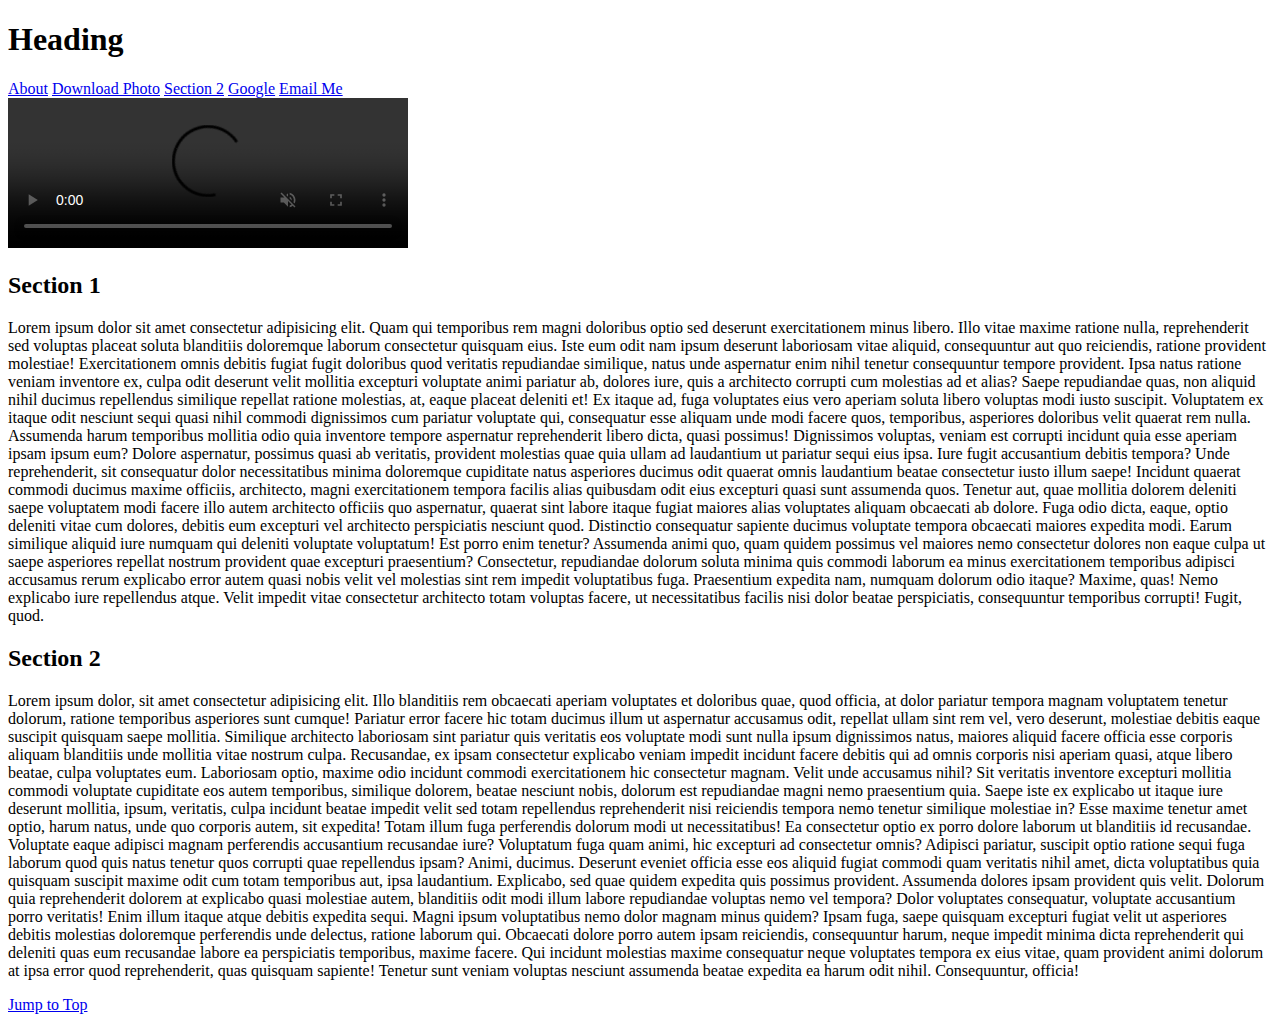
==== index.html @ 06d5de6c "First Commit" ====
<!DOCTYPE html>
<html lang="en">
  <head>
    <meta charset="UTF-8" />
    <meta name="viewport" content="width=device-width, initial-scale=1.0" />
    <meta name="keywords" content="Apple" />
    <meta name="description" content="Free download all songs from movies." />
    <title>Home</title>

    <style>
      video {
        width: 400px;
      }
    </style>
  </head>
  <body>
    <h1>Heading</h1>
    <div>
      <a href="/about.html">About</a>
      <a href="/images/google.jpg" download>Download Photo</a>
      <a href="#section-2">Section 2</a>
      <a href="https://google.com" target="_blank">Google</a>
      <a href="mailto:yooglesharma@gmail.com">Email Me</a>
    </div>

    <video src="/videos/ocean.mp4" controls autoplay muted loop>
      <!-- Fallback -->
      Your browser does't support video play.
    </video>

    <h2>Section 1</h2>
    <p>
      Lorem ipsum dolor sit amet consectetur adipisicing elit. Quam qui
      temporibus rem magni doloribus optio sed deserunt exercitationem minus
      libero. Illo vitae maxime ratione nulla, reprehenderit sed voluptas
      placeat soluta blanditiis doloremque laborum consectetur quisquam eius.
      Iste eum odit nam ipsum deserunt laboriosam vitae aliquid, consequuntur
      aut quo reiciendis, ratione provident molestiae! Exercitationem omnis
      debitis fugiat fugit doloribus quod veritatis repudiandae similique, natus
      unde aspernatur enim nihil tenetur consequuntur tempore provident. Ipsa
      natus ratione veniam inventore ex, culpa odit deserunt velit mollitia
      excepturi voluptate animi pariatur ab, dolores iure, quis a architecto
      corrupti cum molestias ad et alias? Saepe repudiandae quas, non aliquid
      nihil ducimus repellendus similique repellat ratione molestias, at, eaque
      placeat deleniti et! Ex itaque ad, fuga voluptates eius vero aperiam
      soluta libero voluptas modi iusto suscipit. Voluptatem ex itaque odit
      nesciunt sequi quasi nihil commodi dignissimos cum pariatur voluptate qui,
      consequatur esse aliquam unde modi facere quos, temporibus, asperiores
      doloribus velit quaerat rem nulla. Assumenda harum temporibus mollitia
      odio quia inventore tempore aspernatur reprehenderit libero dicta, quasi
      possimus! Dignissimos voluptas, veniam est corrupti incidunt quia esse
      aperiam ipsam ipsum eum? Dolore aspernatur, possimus quasi ab veritatis,
      provident molestias quae quia ullam ad laudantium ut pariatur sequi eius
      ipsa. Iure fugit accusantium debitis tempora? Unde reprehenderit, sit
      consequatur dolor necessitatibus minima doloremque cupiditate natus
      asperiores ducimus odit quaerat omnis laudantium beatae consectetur iusto
      illum saepe! Incidunt quaerat commodi ducimus maxime officiis, architecto,
      magni exercitationem tempora facilis alias quibusdam odit eius excepturi
      quasi sunt assumenda quos. Tenetur aut, quae mollitia dolorem deleniti
      saepe voluptatem modi facere illo autem architecto officiis quo
      aspernatur, quaerat sint labore itaque fugiat maiores alias voluptates
      aliquam obcaecati ab dolore. Fuga odio dicta, eaque, optio deleniti vitae
      cum dolores, debitis eum excepturi vel architecto perspiciatis nesciunt
      quod. Distinctio consequatur sapiente ducimus voluptate tempora obcaecati
      maiores expedita modi. Earum similique aliquid iure numquam qui deleniti
      voluptate voluptatum! Est porro enim tenetur? Assumenda animi quo, quam
      quidem possimus vel maiores nemo consectetur dolores non eaque culpa ut
      saepe asperiores repellat nostrum provident quae excepturi praesentium?
      Consectetur, repudiandae dolorum soluta minima quis commodi laborum ea
      minus exercitationem temporibus adipisci accusamus rerum explicabo error
      autem quasi nobis velit vel molestias sint rem impedit voluptatibus fuga.
      Praesentium expedita nam, numquam dolorum odio itaque? Maxime, quas! Nemo
      explicabo iure repellendus atque. Velit impedit vitae consectetur
      architecto totam voluptas facere, ut necessitatibus facilis nisi dolor
      beatae perspiciatis, consequuntur temporibus corrupti! Fugit, quod.
    </p>

    <h2 id="section-2">Section 2</h2>
    <p>
      Lorem ipsum dolor, sit amet consectetur adipisicing elit. Illo blanditiis
      rem obcaecati aperiam voluptates et doloribus quae, quod officia, at dolor
      pariatur tempora magnam voluptatem tenetur dolorum, ratione temporibus
      asperiores sunt cumque! Pariatur error facere hic totam ducimus illum ut
      aspernatur accusamus odit, repellat ullam sint rem vel, vero deserunt,
      molestiae debitis eaque suscipit quisquam saepe mollitia. Similique
      architecto laboriosam sint pariatur quis veritatis eos voluptate modi sunt
      nulla ipsum dignissimos natus, maiores aliquid facere officia esse
      corporis aliquam blanditiis unde mollitia vitae nostrum culpa. Recusandae,
      ex ipsam consectetur explicabo veniam impedit incidunt facere debitis qui
      ad omnis corporis nisi aperiam quasi, atque libero beatae, culpa
      voluptates eum. Laboriosam optio, maxime odio incidunt commodi
      exercitationem hic consectetur magnam. Velit unde accusamus nihil? Sit
      veritatis inventore excepturi mollitia commodi voluptate cupiditate eos
      autem temporibus, similique dolorem, beatae nesciunt nobis, dolorum est
      repudiandae magni nemo praesentium quia. Saepe iste ex explicabo ut itaque
      iure deserunt mollitia, ipsum, veritatis, culpa incidunt beatae impedit
      velit sed totam repellendus reprehenderit nisi reiciendis tempora nemo
      tenetur similique molestiae in? Esse maxime tenetur amet optio, harum
      natus, unde quo corporis autem, sit expedita! Totam illum fuga perferendis
      dolorum modi ut necessitatibus! Ea consectetur optio ex porro dolore
      laborum ut blanditiis id recusandae. Voluptate eaque adipisci magnam
      perferendis accusantium recusandae iure? Voluptatum fuga quam animi, hic
      excepturi ad consectetur omnis? Adipisci pariatur, suscipit optio ratione
      sequi fuga laborum quod quis natus tenetur quos corrupti quae repellendus
      ipsam? Animi, ducimus. Deserunt eveniet officia esse eos aliquid fugiat
      commodi quam veritatis nihil amet, dicta voluptatibus quia quisquam
      suscipit maxime odit cum totam temporibus aut, ipsa laudantium. Explicabo,
      sed quae quidem expedita quis possimus provident. Assumenda dolores ipsam
      provident quis velit. Dolorum quia reprehenderit dolorem at explicabo
      quasi molestiae autem, blanditiis odit modi illum labore repudiandae
      voluptas nemo vel tempora? Dolor voluptates consequatur, voluptate
      accusantium porro veritatis! Enim illum itaque atque debitis expedita
      sequi. Magni ipsum voluptatibus nemo dolor magnam minus quidem? Ipsam
      fuga, saepe quisquam excepturi fugiat velit ut asperiores debitis
      molestias doloremque perferendis unde delectus, ratione laborum qui.
      Obcaecati dolore porro autem ipsam reiciendis, consequuntur harum, neque
      impedit minima dicta reprehenderit qui deleniti quas eum recusandae labore
      ea perspiciatis temporibus, maxime facere. Qui incidunt molestias maxime
      consequatur neque voluptates tempora ex eius vitae, quam provident animi
      dolorum at ipsa error quod reprehenderit, quas quisquam sapiente! Tenetur
      sunt veniam voluptas nesciunt assumenda beatae expedita ea harum odit
      nihil. Consequuntur, officia!
    </p>

    <a href="#">Jump to Top</a>
  </body>
</html>
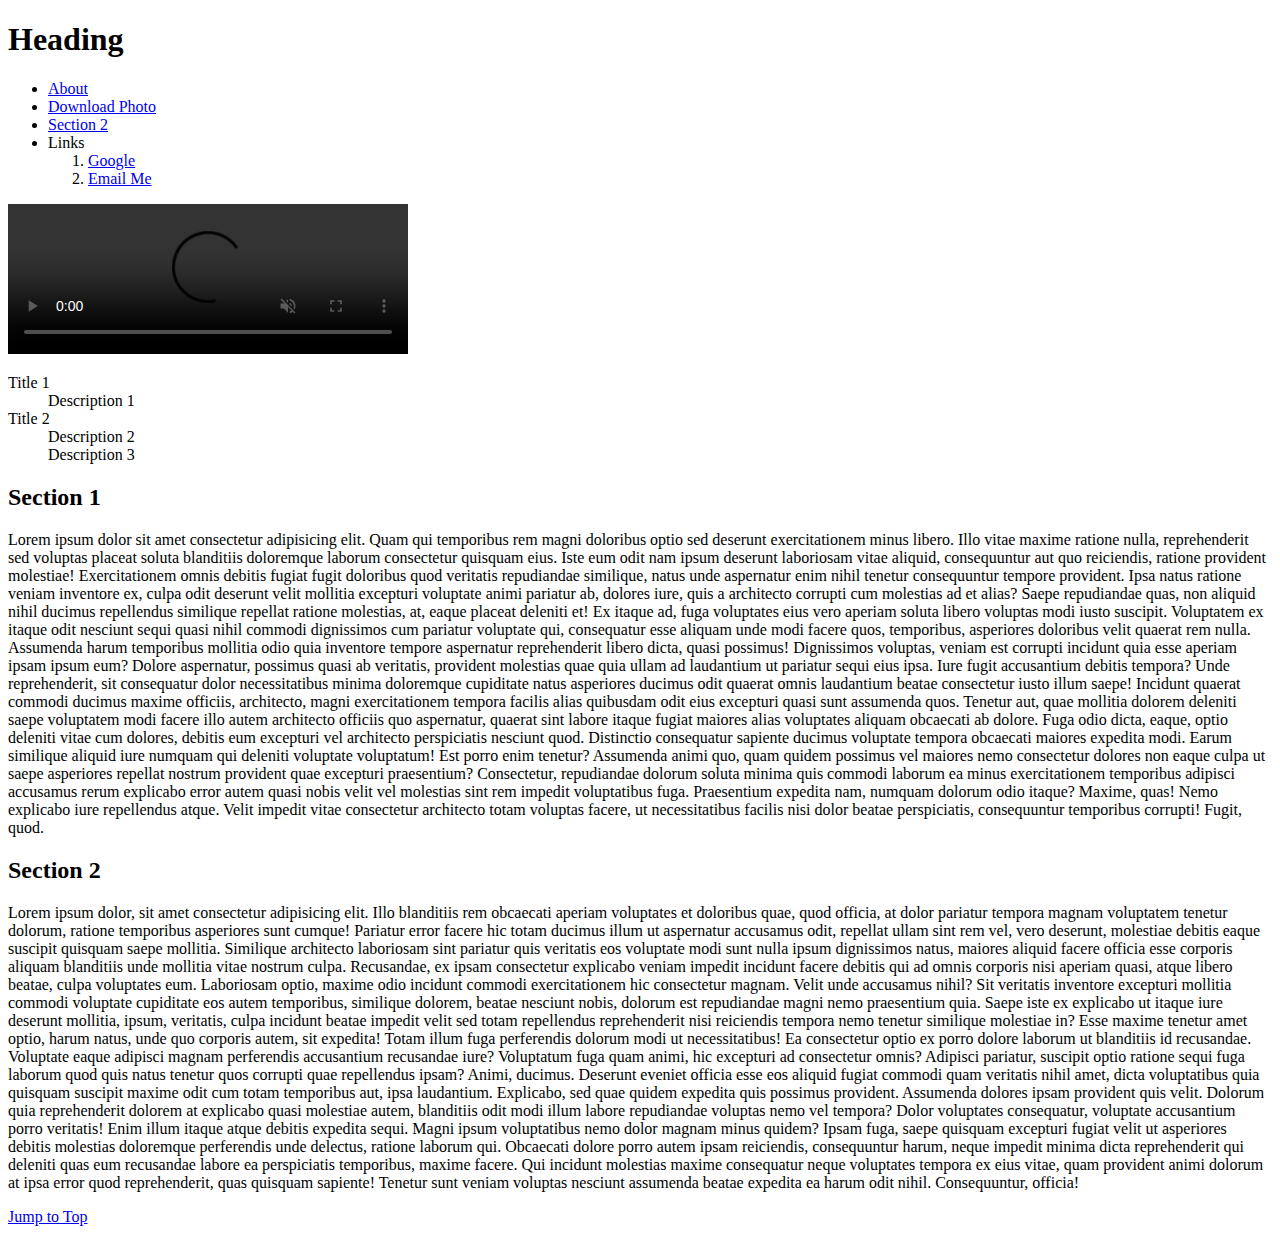
==== commit df149c3c: "Lists" ====
--- a/index.html
+++ b/index.html
@@ -15,18 +15,36 @@
   </head>
   <body>
     <h1>Heading</h1>
-    <div>
-      <a href="/about.html">About</a>
-      <a href="/images/google.jpg" download>Download Photo</a>
-      <a href="#section-2">Section 2</a>
-      <a href="https://google.com" target="_blank">Google</a>
-      <a href="mailto:yooglesharma@gmail.com">Email Me</a>
-    </div>
+    <!-- Unordered List -->
+    <ul>
+      <li><a href="/about.html">About</a></li>
+      <li><a href="/images/google.jpg" download>Download Photo</a></li>
+      <li><a href="#section-2">Section 2</a></li>
+      <li>
+        Links
+        <!-- Ordered List -->
+        <ol>
+          <li><a href="https://google.com" target="_blank">Google</a></li>
+          <li><a href="mailto:yooglesharma@gmail.com">Email Me</a></li>
+        </ol>
+      </li>
+    </ul>
 
+    <!-- Video -->
     <video src="/videos/ocean.mp4" controls autoplay muted loop>
       <!-- Fallback -->
       Your browser does't support video play.
     </video>
+
+    <!-- Description List -->
+    <dl>
+      <dt>Title 1</dt>
+      <dd>Description 1</dd>
+
+      <dt>Title 2</dt>
+      <dd>Description 2</dd>
+      <dd>Description 3</dd>
+    </dl>
 
     <h2>Section 1</h2>
     <p>
@@ -75,6 +93,7 @@
       beatae perspiciatis, consequuntur temporibus corrupti! Fugit, quod.
     </p>
 
+    <!-- id -->
     <h2 id="section-2">Section 2</h2>
     <p>
       Lorem ipsum dolor, sit amet consectetur adipisicing elit. Illo blanditiis
@@ -122,6 +141,7 @@
       nihil. Consequuntur, officia!
     </p>
 
+    <!-- Top Link -->
     <a href="#">Jump to Top</a>
   </body>
 </html>
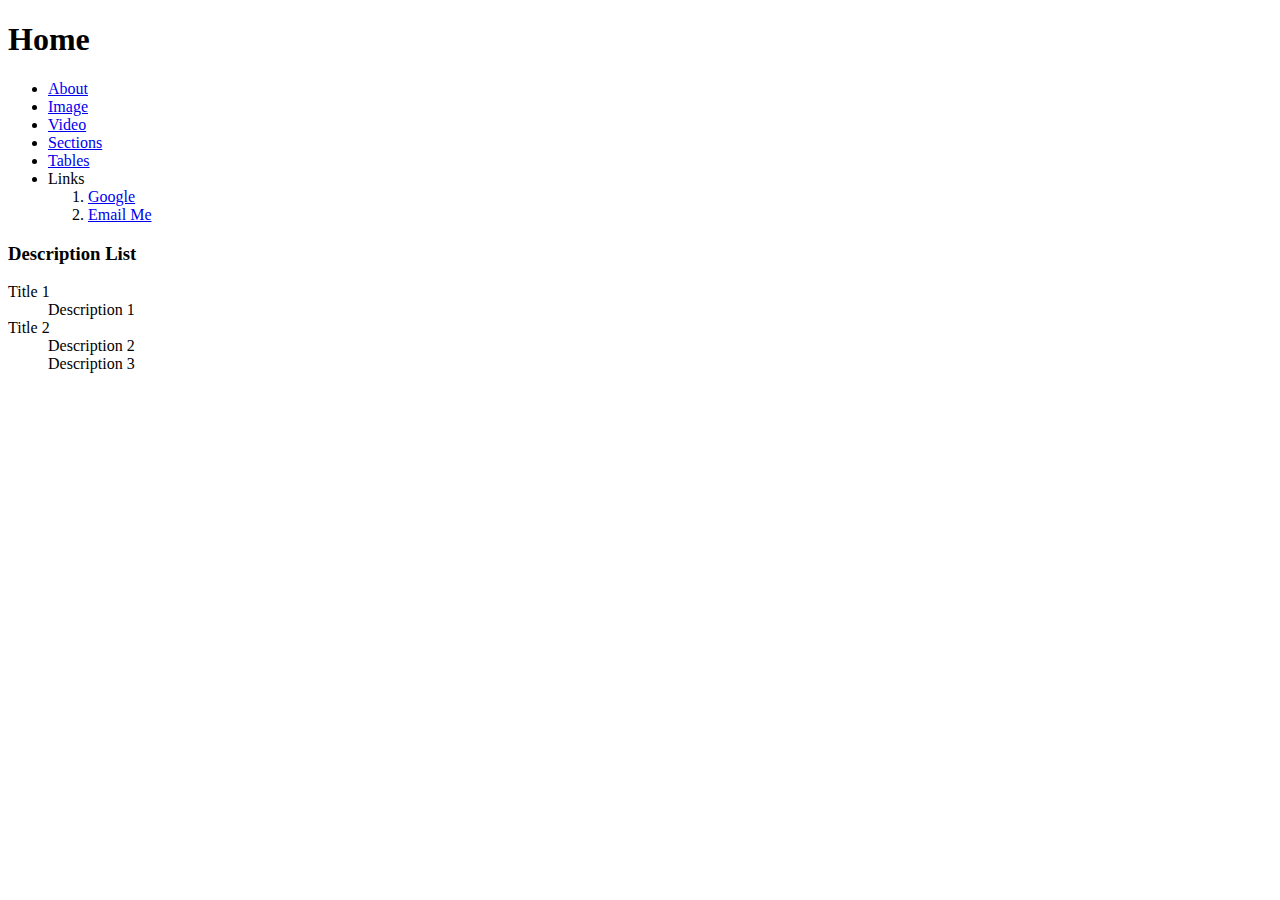
==== commit c5a09afe: "Table" ====
--- a/index.html
+++ b/index.html
@@ -6,20 +6,16 @@
     <meta name="keywords" content="Apple" />
     <meta name="description" content="Free download all songs from movies." />
     <title>Home</title>
-
-    <style>
-      video {
-        width: 400px;
-      }
-    </style>
   </head>
   <body>
-    <h1>Heading</h1>
+    <h1>Home</h1>
     <!-- Unordered List -->
     <ul>
       <li><a href="/about.html">About</a></li>
-      <li><a href="/images/google.jpg" download>Download Photo</a></li>
-      <li><a href="#section-2">Section 2</a></li>
+      <li><a href="/image.html">Image</a></li>
+      <li><a href="/video.html">Video</a></li>
+      <li><a href="/sections.html">Sections</a></li>
+      <li><a href="/tables.html">Tables</a></li>
       <li>
         Links
         <!-- Ordered List -->
@@ -30,13 +26,8 @@
       </li>
     </ul>
 
-    <!-- Video -->
-    <video src="/videos/ocean.mp4" controls autoplay muted loop>
-      <!-- Fallback -->
-      Your browser does't support video play.
-    </video>
-
     <!-- Description List -->
+    <h3>Description List</h3>
     <dl>
       <dt>Title 1</dt>
       <dd>Description 1</dd>
@@ -45,103 +36,5 @@
       <dd>Description 2</dd>
       <dd>Description 3</dd>
     </dl>
-
-    <h2>Section 1</h2>
-    <p>
-      Lorem ipsum dolor sit amet consectetur adipisicing elit. Quam qui
-      temporibus rem magni doloribus optio sed deserunt exercitationem minus
-      libero. Illo vitae maxime ratione nulla, reprehenderit sed voluptas
-      placeat soluta blanditiis doloremque laborum consectetur quisquam eius.
-      Iste eum odit nam ipsum deserunt laboriosam vitae aliquid, consequuntur
-      aut quo reiciendis, ratione provident molestiae! Exercitationem omnis
-      debitis fugiat fugit doloribus quod veritatis repudiandae similique, natus
-      unde aspernatur enim nihil tenetur consequuntur tempore provident. Ipsa
-      natus ratione veniam inventore ex, culpa odit deserunt velit mollitia
-      excepturi voluptate animi pariatur ab, dolores iure, quis a architecto
-      corrupti cum molestias ad et alias? Saepe repudiandae quas, non aliquid
-      nihil ducimus repellendus similique repellat ratione molestias, at, eaque
-      placeat deleniti et! Ex itaque ad, fuga voluptates eius vero aperiam
-      soluta libero voluptas modi iusto suscipit. Voluptatem ex itaque odit
-      nesciunt sequi quasi nihil commodi dignissimos cum pariatur voluptate qui,
-      consequatur esse aliquam unde modi facere quos, temporibus, asperiores
-      doloribus velit quaerat rem nulla. Assumenda harum temporibus mollitia
-      odio quia inventore tempore aspernatur reprehenderit libero dicta, quasi
-      possimus! Dignissimos voluptas, veniam est corrupti incidunt quia esse
-      aperiam ipsam ipsum eum? Dolore aspernatur, possimus quasi ab veritatis,
-      provident molestias quae quia ullam ad laudantium ut pariatur sequi eius
-      ipsa. Iure fugit accusantium debitis tempora? Unde reprehenderit, sit
-      consequatur dolor necessitatibus minima doloremque cupiditate natus
-      asperiores ducimus odit quaerat omnis laudantium beatae consectetur iusto
-      illum saepe! Incidunt quaerat commodi ducimus maxime officiis, architecto,
-      magni exercitationem tempora facilis alias quibusdam odit eius excepturi
-      quasi sunt assumenda quos. Tenetur aut, quae mollitia dolorem deleniti
-      saepe voluptatem modi facere illo autem architecto officiis quo
-      aspernatur, quaerat sint labore itaque fugiat maiores alias voluptates
-      aliquam obcaecati ab dolore. Fuga odio dicta, eaque, optio deleniti vitae
-      cum dolores, debitis eum excepturi vel architecto perspiciatis nesciunt
-      quod. Distinctio consequatur sapiente ducimus voluptate tempora obcaecati
-      maiores expedita modi. Earum similique aliquid iure numquam qui deleniti
-      voluptate voluptatum! Est porro enim tenetur? Assumenda animi quo, quam
-      quidem possimus vel maiores nemo consectetur dolores non eaque culpa ut
-      saepe asperiores repellat nostrum provident quae excepturi praesentium?
-      Consectetur, repudiandae dolorum soluta minima quis commodi laborum ea
-      minus exercitationem temporibus adipisci accusamus rerum explicabo error
-      autem quasi nobis velit vel molestias sint rem impedit voluptatibus fuga.
-      Praesentium expedita nam, numquam dolorum odio itaque? Maxime, quas! Nemo
-      explicabo iure repellendus atque. Velit impedit vitae consectetur
-      architecto totam voluptas facere, ut necessitatibus facilis nisi dolor
-      beatae perspiciatis, consequuntur temporibus corrupti! Fugit, quod.
-    </p>
-
-    <!-- id -->
-    <h2 id="section-2">Section 2</h2>
-    <p>
-      Lorem ipsum dolor, sit amet consectetur adipisicing elit. Illo blanditiis
-      rem obcaecati aperiam voluptates et doloribus quae, quod officia, at dolor
-      pariatur tempora magnam voluptatem tenetur dolorum, ratione temporibus
-      asperiores sunt cumque! Pariatur error facere hic totam ducimus illum ut
-      aspernatur accusamus odit, repellat ullam sint rem vel, vero deserunt,
-      molestiae debitis eaque suscipit quisquam saepe mollitia. Similique
-      architecto laboriosam sint pariatur quis veritatis eos voluptate modi sunt
-      nulla ipsum dignissimos natus, maiores aliquid facere officia esse
-      corporis aliquam blanditiis unde mollitia vitae nostrum culpa. Recusandae,
-      ex ipsam consectetur explicabo veniam impedit incidunt facere debitis qui
-      ad omnis corporis nisi aperiam quasi, atque libero beatae, culpa
-      voluptates eum. Laboriosam optio, maxime odio incidunt commodi
-      exercitationem hic consectetur magnam. Velit unde accusamus nihil? Sit
-      veritatis inventore excepturi mollitia commodi voluptate cupiditate eos
-      autem temporibus, similique dolorem, beatae nesciunt nobis, dolorum est
-      repudiandae magni nemo praesentium quia. Saepe iste ex explicabo ut itaque
-      iure deserunt mollitia, ipsum, veritatis, culpa incidunt beatae impedit
-      velit sed totam repellendus reprehenderit nisi reiciendis tempora nemo
-      tenetur similique molestiae in? Esse maxime tenetur amet optio, harum
-      natus, unde quo corporis autem, sit expedita! Totam illum fuga perferendis
-      dolorum modi ut necessitatibus! Ea consectetur optio ex porro dolore
-      laborum ut blanditiis id recusandae. Voluptate eaque adipisci magnam
-      perferendis accusantium recusandae iure? Voluptatum fuga quam animi, hic
-      excepturi ad consectetur omnis? Adipisci pariatur, suscipit optio ratione
-      sequi fuga laborum quod quis natus tenetur quos corrupti quae repellendus
-      ipsam? Animi, ducimus. Deserunt eveniet officia esse eos aliquid fugiat
-      commodi quam veritatis nihil amet, dicta voluptatibus quia quisquam
-      suscipit maxime odit cum totam temporibus aut, ipsa laudantium. Explicabo,
-      sed quae quidem expedita quis possimus provident. Assumenda dolores ipsam
-      provident quis velit. Dolorum quia reprehenderit dolorem at explicabo
-      quasi molestiae autem, blanditiis odit modi illum labore repudiandae
-      voluptas nemo vel tempora? Dolor voluptates consequatur, voluptate
-      accusantium porro veritatis! Enim illum itaque atque debitis expedita
-      sequi. Magni ipsum voluptatibus nemo dolor magnam minus quidem? Ipsam
-      fuga, saepe quisquam excepturi fugiat velit ut asperiores debitis
-      molestias doloremque perferendis unde delectus, ratione laborum qui.
-      Obcaecati dolore porro autem ipsam reiciendis, consequuntur harum, neque
-      impedit minima dicta reprehenderit qui deleniti quas eum recusandae labore
-      ea perspiciatis temporibus, maxime facere. Qui incidunt molestias maxime
-      consequatur neque voluptates tempora ex eius vitae, quam provident animi
-      dolorum at ipsa error quod reprehenderit, quas quisquam sapiente! Tenetur
-      sunt veniam voluptas nesciunt assumenda beatae expedita ea harum odit
-      nihil. Consequuntur, officia!
-    </p>
-
-    <!-- Top Link -->
-    <a href="#">Jump to Top</a>
   </body>
 </html>
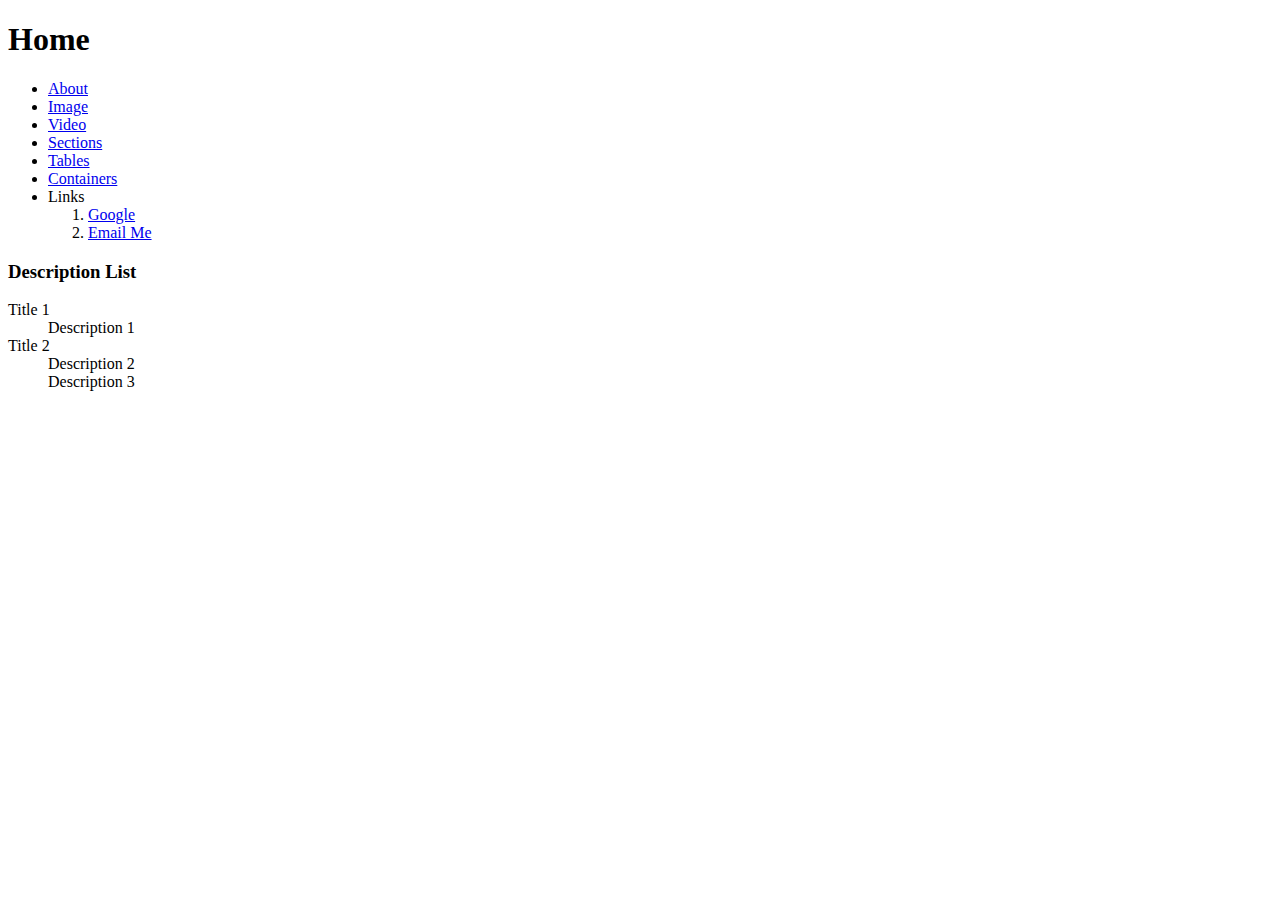
==== commit 49567289: "Container Elements" ====
--- a/index.html
+++ b/index.html
@@ -16,6 +16,7 @@
       <li><a href="/video.html">Video</a></li>
       <li><a href="/sections.html">Sections</a></li>
       <li><a href="/tables.html">Tables</a></li>
+      <li><a href="/containers.html">Containers</a></li>
       <li>
         Links
         <!-- Ordered List -->
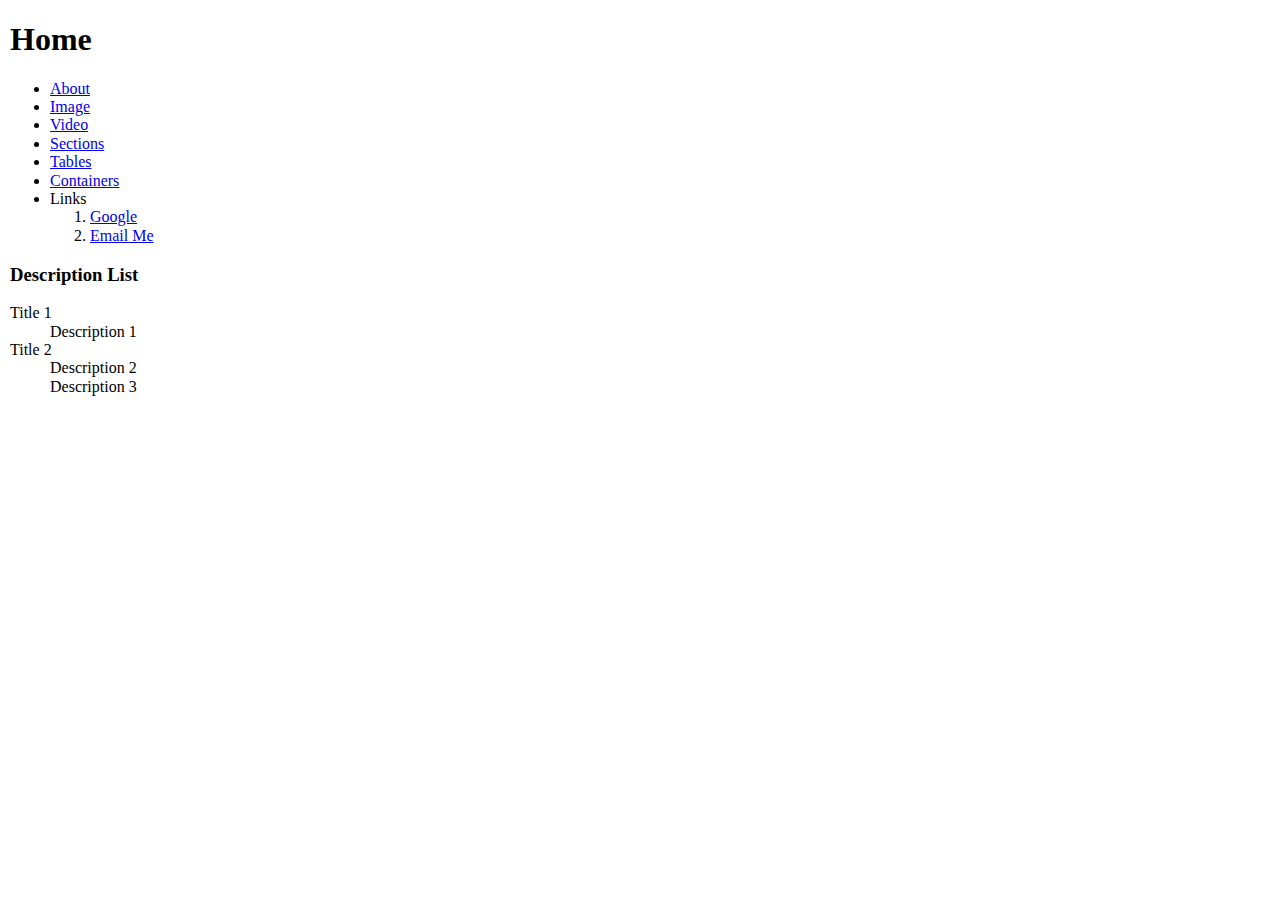
==== commit 6765b432: "CSS, Normalize.css" ====
--- a/index.html
+++ b/index.html
@@ -6,17 +6,19 @@
     <meta name="keywords" content="Apple" />
     <meta name="description" content="Free download all songs from movies." />
     <title>Home</title>
+    <link rel="stylesheet" href="/css/normalize.css" />
+    <link rel="stylesheet" href="/css/styles.css" />
   </head>
   <body>
     <h1>Home</h1>
     <!-- Unordered List -->
     <ul>
-      <li><a href="/about.html">About</a></li>
-      <li><a href="/image.html">Image</a></li>
-      <li><a href="/video.html">Video</a></li>
-      <li><a href="/sections.html">Sections</a></li>
-      <li><a href="/tables.html">Tables</a></li>
-      <li><a href="/containers.html">Containers</a></li>
+      <li><a href="/html/about.html">About</a></li>
+      <li><a href="/html/image.html">Image</a></li>
+      <li><a href="/html/video.html">Video</a></li>
+      <li><a href="/html/sections.html">Sections</a></li>
+      <li><a href="/html/tables.html">Tables</a></li>
+      <li><a href="/html/containers.html">Containers</a></li>
       <li>
         Links
         <!-- Ordered List -->
--- a/css/styles.css
+++ b/css/styles.css
@@ -0,0 +1,27 @@
+body {
+  margin: 10px;
+}
+
+table,
+td,
+th {
+  border: 1px solid grey;
+  border-collapse: collapse;
+  padding: 5px;
+}
+
+tfoot {
+  text-align: left;
+}
+
+video {
+  width: 400px;
+}
+
+img {
+  width: 100px;
+}
+
+.highlight {
+  background-color: orange;
+}
